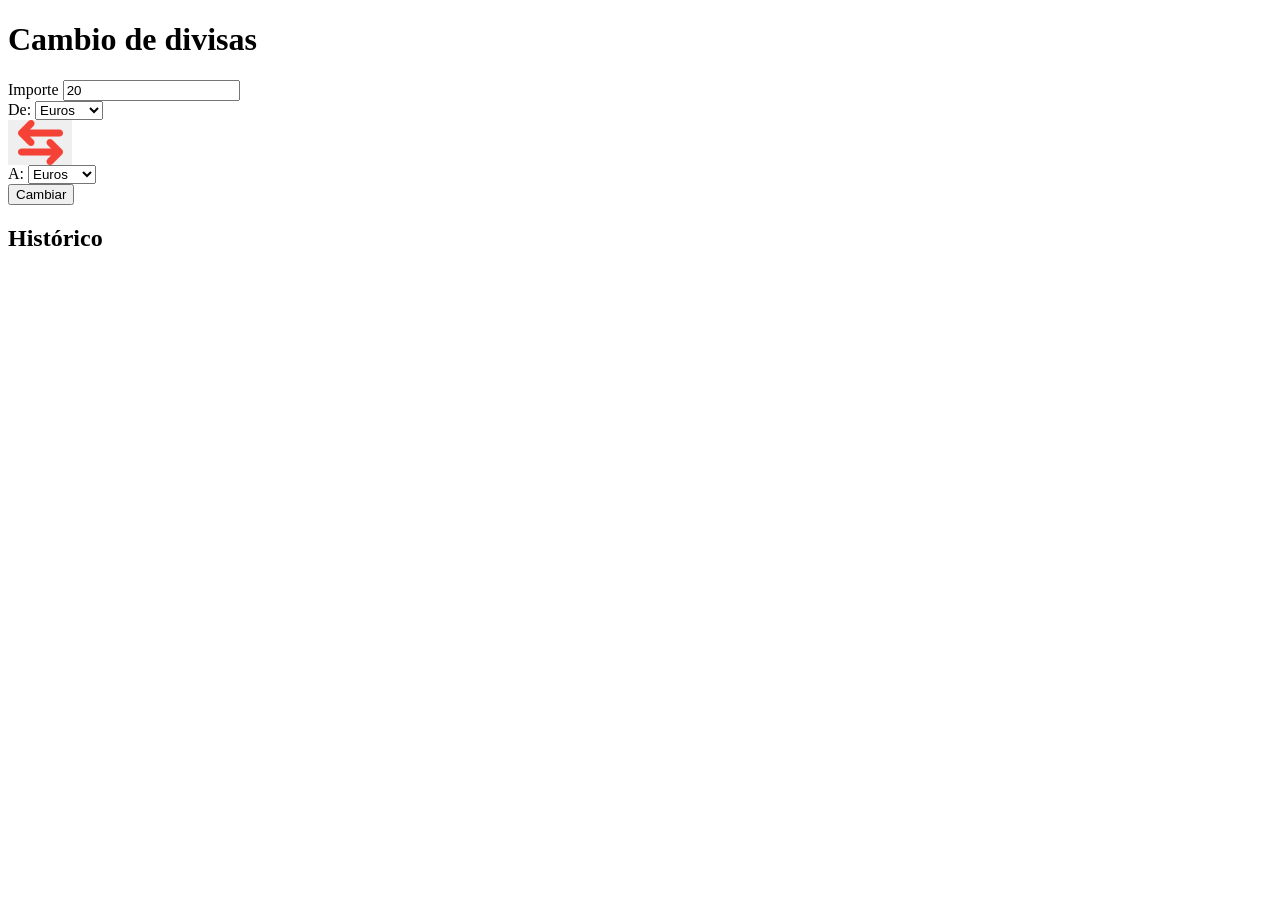
==== tema3/ejercicio_divisa/index.html @ 763254e7 "divisa" ====
<!DOCTYPE html>
<html lang="en">
<head>
    <meta charset="UTF-8">
    <meta name="viewport" content="width=device-width, initial-scale=1.0">
    <title>Cambio divisa</title>
    <script type="module" src="cambio.js" defer></script>
    <link rel="stylesheet" href="style.css">
</head>
<body>
    
    <main class="contenedor">
        <h1>Cambio de divisas</h1>
        <section class="conversor">
            <div>
                <label for="importe">Importe</label>
                <input type="text" id="importe" min="0" step="0.01" value="20">
            </div>

            <div>
                <label for="origen">De:</label>
                <select name="" id="origen">
                    <option value="EUR">Euros</option>
                    <option value="USD">Dolares</option>
                    <option value="GBP">Libras</option>
                </select>
            </div>
            <div>
                <input type="button" id="swap" value="">
            </div>
            <div>
                <label for="destino">A:</label>
                <select name="" id="destino">
                    <option value="EUR">Euros</option>
                    <option value="USD">Dolares</option>
                    <option value="GBP">Libras</option>
                </select>
            </div>
            <div>
                <input type="button" id="cambiar" value="Cambiar">
            </div>
        </section>
        <section class="historico">
            <h2>Histórico</h2>
            <div id="lista"></div>
        </section>
    </main>
</body>
</html>
---- tema3/ejercicio_divisa/style.css ----
#swap{
    width: 5vw;
    height: 5vh;

    background-image: url("swap.png");
    background-repeat: no-repeat;
    background-position: center;
    background-size: contain;

    border: none;
    cursor: pointer;
}
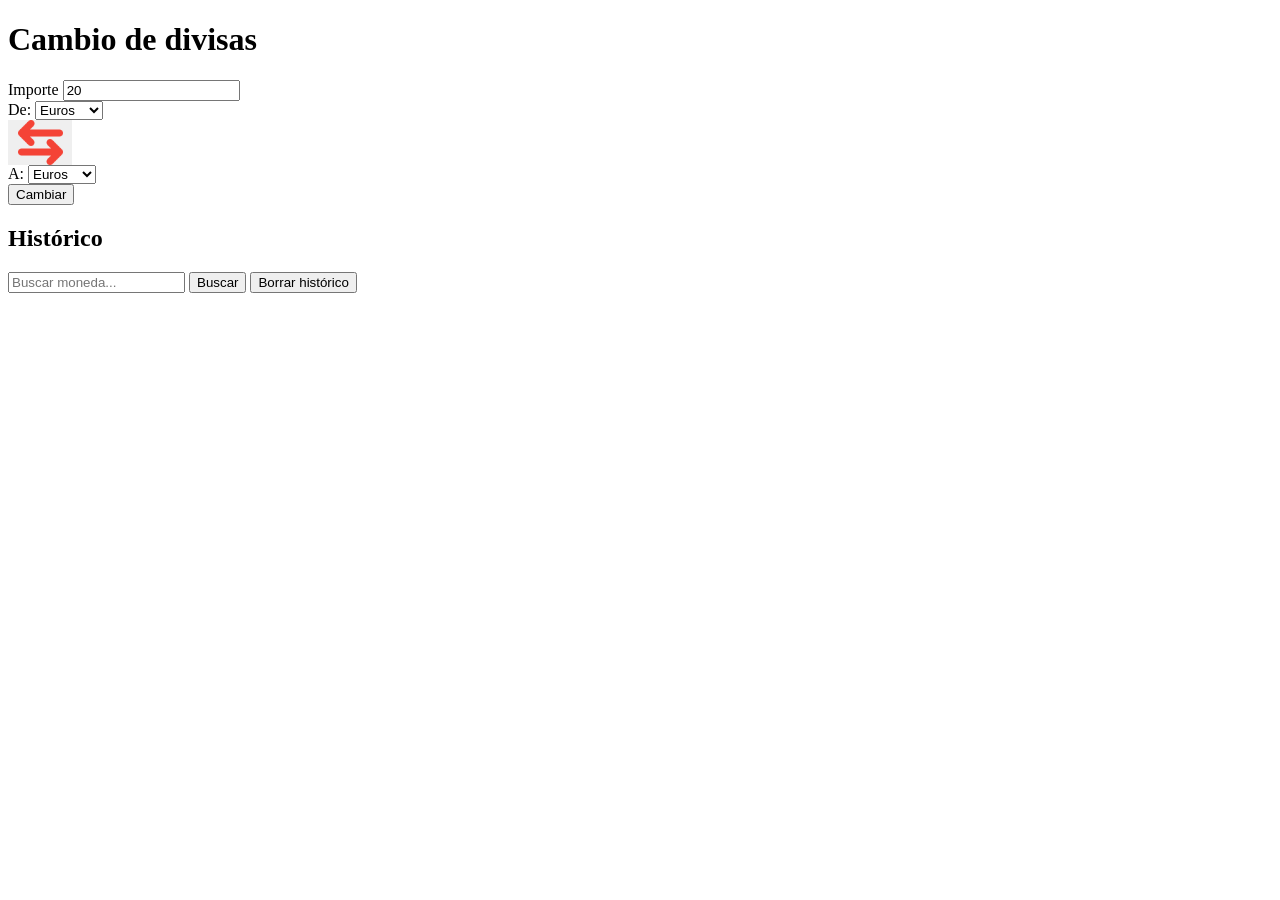
==== commit 713db618: "cambios y apuntes" ====
--- a/tema3/ejercicio_divisa/index.html
+++ b/tema3/ejercicio_divisa/index.html
@@ -1,5 +1,6 @@
 <!DOCTYPE html>
 <html lang="en">
+
 <head>
     <meta charset="UTF-8">
     <meta name="viewport" content="width=device-width, initial-scale=1.0">
@@ -7,8 +8,9 @@
     <script type="module" src="cambio.js" defer></script>
     <link rel="stylesheet" href="style.css">
 </head>
+
 <body>
-    
+
     <main class="contenedor">
         <h1>Cambio de divisas</h1>
         <section class="conversor">
@@ -42,8 +44,16 @@
         </section>
         <section class="historico">
             <h2>Histórico</h2>
+            <div id="herramientasHistorico">
+                <input type="text" id="buscar" placeholder="Buscar moneda...">
+                <button id="botonBuscar">Buscar</button>
+                <button id="borrarHistorico">Borrar histórico</button>
+            </div>
+
             <div id="lista"></div>
         </section>
+
     </main>
 </body>
+
 </html>
